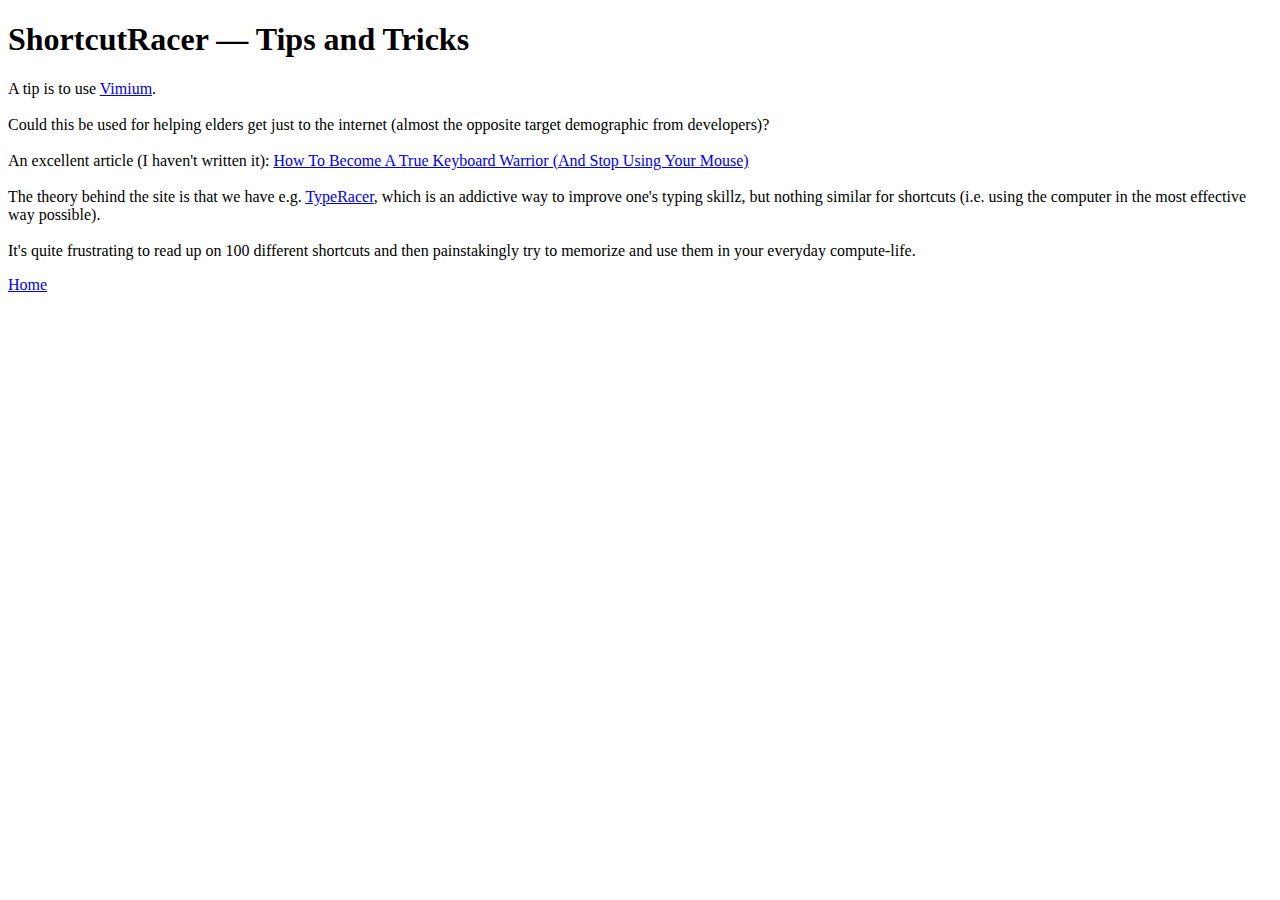
==== tips.html @ 9343af85 "Level 2" ====
<!DOCTYPE html>
<html lang="en">
<head>
    <meta charset="UTF-8">
    <meta http-equiv="X-UA-Compatible" content="IE=edge">
    <meta name="viewport" content="width=device-width, initial-scale=1.0">
    <title>Tips and Tricks</title>
</head>
<body>
    <h1>ShortcutRacer — Tips and Tricks</h1>
    <p>A tip is to use <a target="_blank" href="https://chrome.google.com/webstore/detail/vimium/dbepggeogbaibhgnhhndojpepiihcmeb?hl=en">Vimium</a>. 
    <br><br>Could this be used for helping elders get just to the internet (almost the opposite target demographic from developers)?<br><br>
An excellent article (I haven't written it): <a target="_blank" href="https://t.co/Fipkcjgwlx">How To Become A True Keyboard Warrior (And Stop Using Your Mouse)</a>    <br><br>
The theory behind the site is that we have e.g. <a target="_blank" href="https:/typeracer.com">TypeRacer</a>, which is an addictive way to improve one's typing skillz, but nothing similar for shortcuts (i.e. using the computer in the most effective way possible). <br><br> It's quite frustrating to read up on 100 different shortcuts and then painstakingly try to memorize and use them in your everyday compute-life.</be></b> </p>
    <a href="index.html">Home</a>
</body>
<div>
<!--progress value="0" max="5" onchange="this.nextElementSibling.value = this.value;" id="progressBar">this.value</progress>
<output style="color:white; display:inline !important;">89</output>
</div>-->
</html>
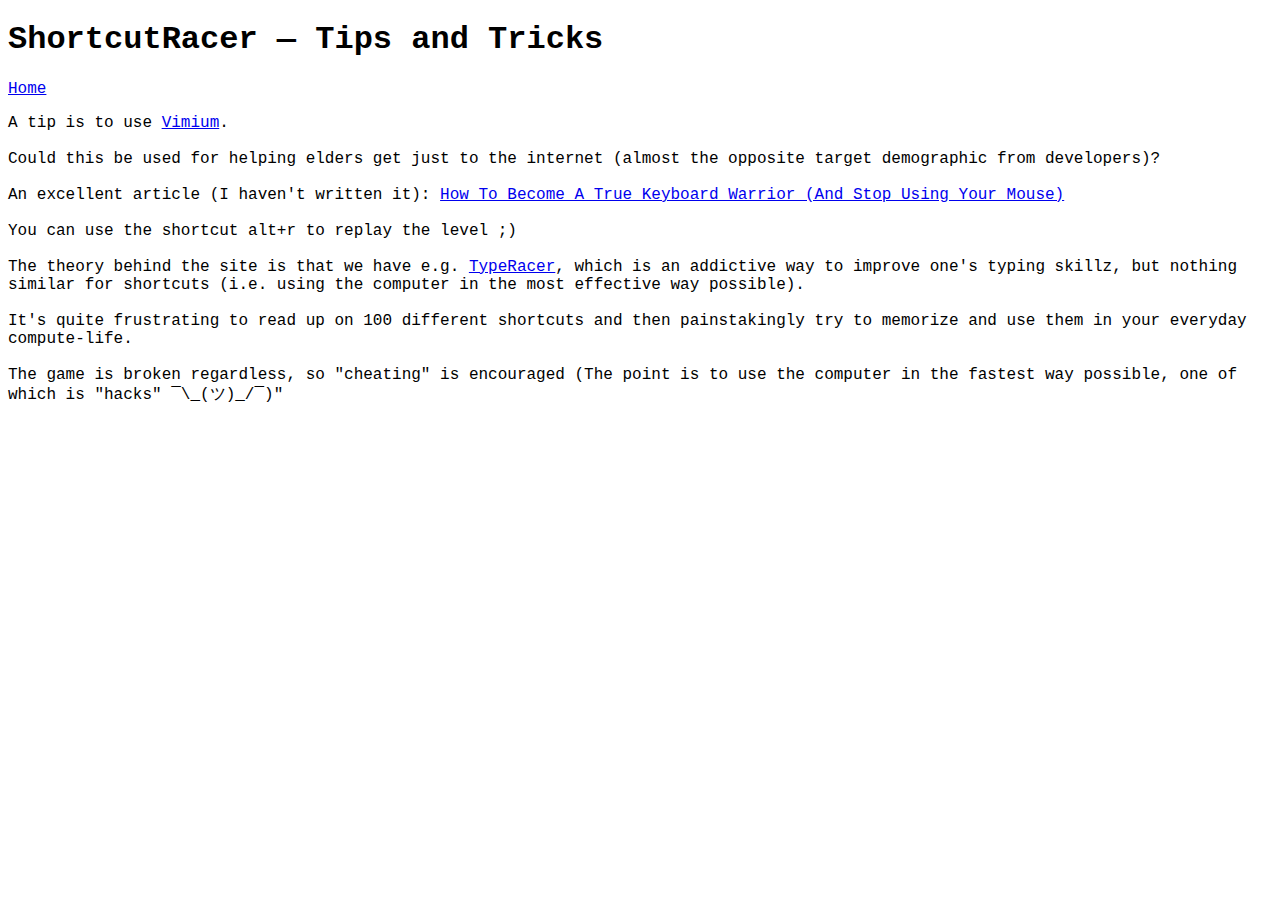
==== commit e459eb8d: "Works" ====
--- a/tips.html
+++ b/tips.html
@@ -1,21 +1,35 @@
 <!DOCTYPE html>
 <html lang="en">
+
 <head>
     <meta charset="UTF-8">
     <meta http-equiv="X-UA-Compatible" content="IE=edge">
     <meta name="viewport" content="width=device-width, initial-scale=1.0">
     <title>Tips and Tricks</title>
+    <link rel="stylesheet" href="main.css">
+
 </head>
+
 <body>
     <h1>ShortcutRacer — Tips and Tricks</h1>
-    <p>A tip is to use <a target="_blank" href="https://chrome.google.com/webstore/detail/vimium/dbepggeogbaibhgnhhndojpepiihcmeb?hl=en">Vimium</a>. 
-    <br><br>Could this be used for helping elders get just to the internet (almost the opposite target demographic from developers)?<br><br>
-An excellent article (I haven't written it): <a target="_blank" href="https://t.co/Fipkcjgwlx">How To Become A True Keyboard Warrior (And Stop Using Your Mouse)</a>    <br><br>
-The theory behind the site is that we have e.g. <a target="_blank" href="https:/typeracer.com">TypeRacer</a>, which is an addictive way to improve one's typing skillz, but nothing similar for shortcuts (i.e. using the computer in the most effective way possible). <br><br> It's quite frustrating to read up on 100 different shortcuts and then painstakingly try to memorize and use them in your everyday compute-life.</be></b> </p>
     <a href="index.html">Home</a>
+    <p>A tip is to use <a target="_blank"
+            href="https://chrome.google.com/webstore/detail/vimium/dbepggeogbaibhgnhhndojpepiihcmeb?hl=en">Vimium</a>.
+        <br><br>Could this be used for helping elders get just to the internet (almost the opposite target demographic
+        from developers)?<br><br>
+        An excellent article (I haven't written it): <a target="_blank" href="https://t.co/Fipkcjgwlx">How To Become A
+            True Keyboard Warrior (And Stop Using Your Mouse)</a> <br><br>You can use the shortcut alt+r to replay the level ;)<br><br>
+        The theory behind the site is that we have e.g. <a target="_blank" href="https:/typeracer.com">TypeRacer</a>,
+        which is an addictive way to improve one's typing skillz, but nothing similar for shortcuts (i.e. using the
+        computer in the most effective way possible). <br><br> It's quite frustrating to read up on 100 different
+        shortcuts and then painstakingly try to memorize and use them in your everyday compute-life.</be></b><br><br>
+        The game is broken regardless, so "cheating" is encouraged (The point is to use the computer in the fastest way
+        possible, one of which is "hacks" ¯\_(ツ)_/¯)"
+    </p>
 </body>
 <div>
-<!--progress value="0" max="5" onchange="this.nextElementSibling.value = this.value;" id="progressBar">this.value</progress>
+    <!--progress value="0" max="5" onchange="this.nextElementSibling.value = this.value;" id="progressBar">this.value</progress>
 <output style="color:white; display:inline !important;">89</output>
 </div>-->
-</html>
+
+</html>--- a/main.css
+++ b/main.css
@@ -0,0 +1,75 @@
+button {
+    background: #fff;
+    backface-visibility: hidden;
+    border-radius: .375rem;
+    border-style: solid;
+    border-width: .125rem;
+    box-sizing: border-box;
+    color: #212121;
+    cursor: pointer;
+    display: inline-block;
+    font-size: small;
+    font-family: Courier;
+    font-weight: 700;
+    letter-spacing: -.01em;
+    line-height: 1.3;
+    margin-left: 1px;
+    margin-bottom: 3px;
+    padding: 10px;
+    position: relative;
+    text-align: left;
+    text-decoration: none;
+    transform: translateZ(0) scale(1);
+    transition: transform .2s;
+    user-select: none;
+    -webkit-user-select: none;
+    touch-action: manipulation;
+}
+
+input {
+    padding: 5px;
+    display: block;
+    width: auto !important;
+}
+
+input:focus {
+    border-width: 3px;
+}
+
+button:not(:disabled):hover {
+    transform: scale(1.05);
+}
+
+button:not(:disabled):hover:active {
+    transform: scale(1.05) translateY(.125rem);
+}
+
+button:focus, input:focus{
+    outline: 0 solid transparent;
+}
+
+button:focus:before {
+    content: "";
+    left: calc(-1*.375rem);
+    pointer-events: none;
+    position: absolute;
+    top: calc(-1*.375rem);
+    transition: border-radius;
+    user-select: none;
+}
+
+button:focus:not(:focus-visible) {
+    outline: 0 solid transparent;
+}
+
+button:focus:not(:focus-visible):before {
+    border-width: 0;
+}
+
+button:not(:disabled):active {
+    transform: translateY(.125rem);
+}
+
+body {
+    font-family: Courier !important;
+}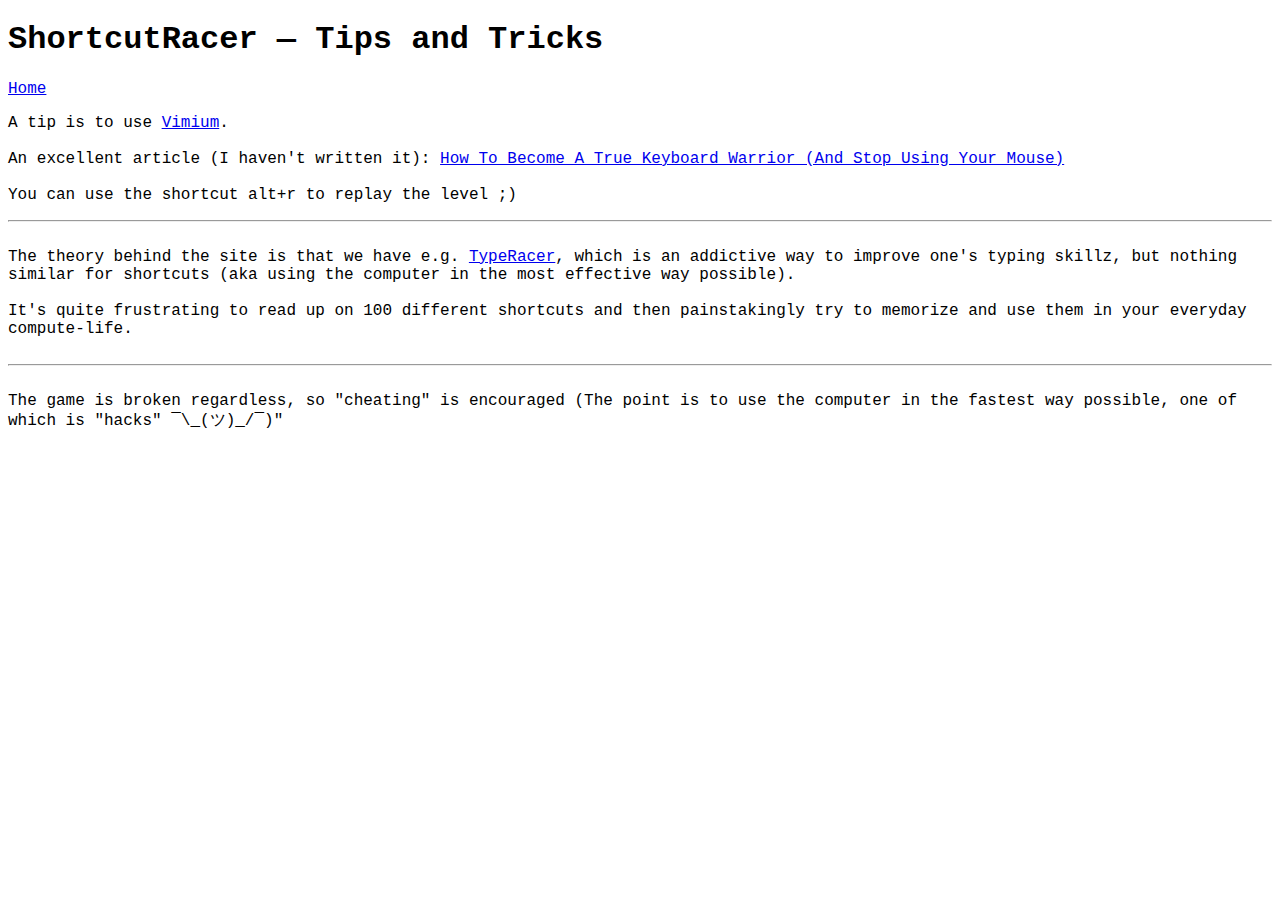
==== commit de701ea0: "Remove switch statements" ====
--- a/tips.html
+++ b/tips.html
@@ -15,21 +15,21 @@
     <a href="index.html">Home</a>
     <p>A tip is to use <a target="_blank"
             href="https://chrome.google.com/webstore/detail/vimium/dbepggeogbaibhgnhhndojpepiihcmeb?hl=en">Vimium</a>.
-        <br><br>Could this be used for helping elders get just to the internet (almost the opposite target demographic
-        from developers)?<br><br>
+        <br><br>
         An excellent article (I haven't written it): <a target="_blank" href="https://t.co/Fipkcjgwlx">How To Become A
-            True Keyboard Warrior (And Stop Using Your Mouse)</a> <br><br>You can use the shortcut alt+r to replay the level ;)<br><br>
+            True Keyboard Warrior (And Stop Using Your Mouse)</a> <br><br>You can use the shortcut alt+r to replay the
+        level ;)<br>
+        <hr><br>
+
         The theory behind the site is that we have e.g. <a target="_blank" href="https:/typeracer.com">TypeRacer</a>,
-        which is an addictive way to improve one's typing skillz, but nothing similar for shortcuts (i.e. using the
+        which is an addictive way to improve one's typing skillz, but nothing similar for shortcuts (aka using the
         computer in the most effective way possible). <br><br> It's quite frustrating to read up on 100 different
         shortcuts and then painstakingly try to memorize and use them in your everyday compute-life.</be></b><br><br>
+        <hr><br>
         The game is broken regardless, so "cheating" is encouraged (The point is to use the computer in the fastest way
         possible, one of which is "hacks" ¯\_(ツ)_/¯)"
     </p>
 </body>
 <div>
-    <!--progress value="0" max="5" onchange="this.nextElementSibling.value = this.value;" id="progressBar">this.value</progress>
-<output style="color:white; display:inline !important;">89</output>
-</div>-->
 
 </html>